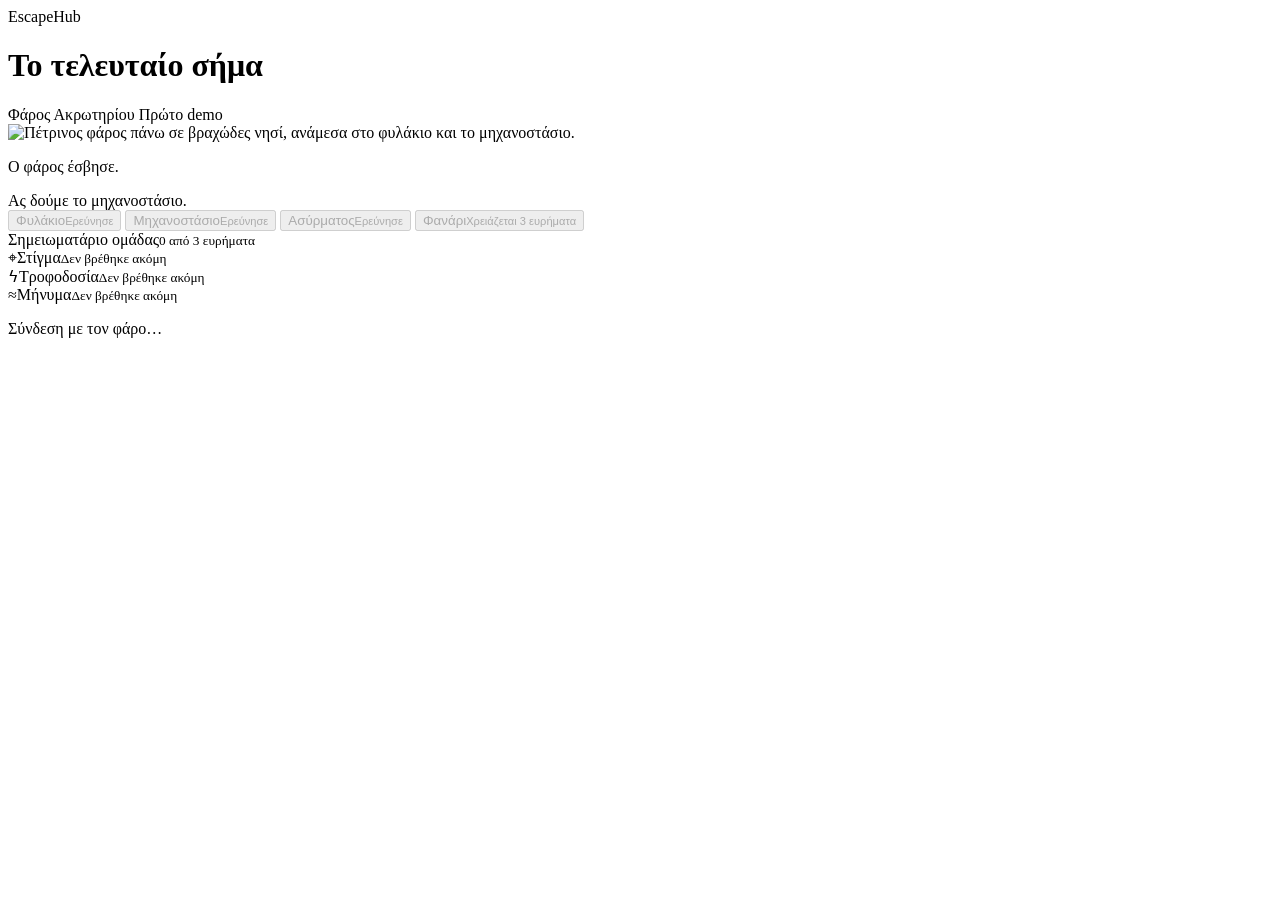
==== src/main/resources/web/index.html @ 22819fbc "Record mission completion time and duration (#27)" ====
<!doctype html>
<html lang="el">
<head>
  <meta charset="utf-8">
  <meta name="viewport" content="width=device-width, initial-scale=1">
  <meta name="theme-color" content="#172a38">
  <title>Το τελευταίο σήμα — EscapeHub</title>
  <link rel="icon" href="/lighthouse.png" type="image/png">
  <link rel="stylesheet" href="/style.css">
  <script src="/app.js" defer></script>
</head>
<body>
<main class="game">
  <header class="masthead">
    <div><span class="brand">EscapeHub</span><h1>Το τελευταίο σήμα</h1></div>
    <span class="edition">Φάρος Ακρωτηρίου <span>Πρώτο demo</span></span>
  </header>
  <section class="island" aria-label="Εξερεύνηση του φάρου">
    <div class="scene-art">
    <img class="landscape" src="/lighthouse.png" alt="Πέτρινος φάρος πάνω σε βραχώδες νησί, ανάμεσα στο φυλάκιο και το μηχανοστάσιο.">
    <span id="lighthouse-glow" class="lighthouse-glow" aria-hidden="true"></span>
    <div class="opening"><p id="lighthouse-status" role="status">Ο φάρος έσβησε.</p><span id="lighthouse-hint">Ας δούμε το μηχανοστάσιο.</span></div>
    <button class="place archive" id="open-archive" disabled><span class="pin"></span><span>Φυλάκιο<small id="archive-label">Ερεύνησε</small></span></button>
    <button class="place engine" id="open-engine" disabled><span class="pin"></span><span>Μηχανοστάσιο<small id="engine-label">Ερεύνησε</small></span></button>
    <button class="place radio" id="open-radio" disabled><span class="pin"></span><span>Ασύρματος<small id="radio-label">Ερεύνησε</small></span></button>
    <button class="place lantern" id="open-lantern" disabled><span class="pin"></span><span>Φανάρι<small id="lantern-label">Χρειάζεται 3 ευρήματα</small></span></button>
    </div>
    <section id="lobby" class="lobby" aria-labelledby="lobby-title" hidden>
      <h2 id="lobby-title">Έναρξη βάρδιας</h2>
      <form id="guest-form">
        <label for="guest-name">Προσωρινό όνομα</label>
        <input id="guest-name" name="name" maxlength="24" autocomplete="off" required>
        <label for="guest-code">Κωδικός υπάρχοντος δωματίου <small>(προαιρετικό)</small></label>
        <input id="guest-code" name="code" maxlength="8" pattern="[0-9A-Fa-f]{8}" autocapitalize="characters"
               autocomplete="off" spellcheck="false">
        <button id="enter-room" class="return-button" type="submit">Δημιούργησε δωμάτιο</button>
        <p id="lobby-feedback" role="status"></p>
      </form>
    </section>
  </section>
  <footer class="journal" aria-label="Ευρήματα αποστολής">
    <div class="journal-title"><span>Σημειωματάριο ομάδας</span><small id="progress">0 από 3 ευρήματα</small></div>
    <div class="finding empty" id="location-finding"><span class="evidence-symbol">⌖</span><span>Στίγμα<small id="location-value">Δεν βρέθηκε ακόμη</small></span></div>
    <div class="finding empty" id="power-finding"><span class="evidence-symbol">ϟ</span><span>Τροφοδοσία<small id="power-value">Δεν βρέθηκε ακόμη</small></span></div>
    <div class="finding empty" id="message-finding"><span class="evidence-symbol">≈</span><span>Μήνυμα<small id="message-value">Δεν βρέθηκε ακόμη</small></span></div>
  </footer>
  <div class="shift-status">
    <p id="mission-completion" class="mission-completion" role="status"></p>
    <div id="room-details" class="room-details" hidden>
      <p>Κωδικός δωματίου <strong id="room-code"></strong></p>
      <p id="room-players" role="status"></p>
    </div>
    <p id="connection" class="connection" role="status">Σύνδεση με τον φάρο…</p>
    <button id="reconnect" class="text-button" hidden>Δοκίμασε ξανά</button>
  </div>
</main>
<dialog id="lantern-dialog" aria-labelledby="lantern-title">
  <div class="room-heading">
    <h2 id="lantern-title">Φανάρι</h2>
    <button id="close-lantern" class="close-button" aria-label="Επιστροφή στον φάρο">✕</button>
  </div>
  <div class="room-body">
    <aside class="keeper-note">
      <h3>Σημειωματάριο ομάδας</h3>
      <p id="lantern-location"></p>
      <p id="lantern-power"></p>
      <p id="lantern-message"></p>
    </aside>
    <form id="lantern-form" class="console lantern-form">
      <fieldset id="lantern-controls" disabled>
        <label for="final-location">Στίγμα</label>
        <input id="final-location" name="location" maxlength="32" autocomplete="off" required>
        <label for="final-power">Τροφοδοσία (V)</label>
        <input id="final-power" name="power" inputmode="numeric" maxlength="5" autocomplete="off" required>
        <label for="final-message">Μήνυμα ασυρμάτου</label>
        <input id="final-message" name="message" maxlength="64" autocomplete="off" required>
        <button class="return-button" type="submit">Άναψε τον φάρο</button>
      </fieldset>
      <p id="lantern-feedback" role="status"></p>
      <button id="lantern-reconnect" class="text-button" type="button" hidden>Δοκίμασε ξανά</button>
    </form>
  </div>
</dialog>
<dialog id="archive-dialog" aria-labelledby="archive-title">
  <div class="room-heading">
    <h2 id="archive-title">Φυλάκιο</h2>
    <button id="close-archive" class="close-button" aria-label="Επιστροφή στον φάρο">✕</button>
  </div>
  <div class="room-body">
    <aside class="keeper-note">
      <h3>Αρχείο φάρου Ακρωτηρίου</h3>
      <p><strong id="archive-coordinates">—</strong></p>
      <p>Βρες ποιο σημείο του χάρτη είναι πιο κοντά στο στίγμα του αρχείου.</p>
      <a href="https://www.wikidata.org/w/index.php?title=Q60750512&amp;oldid=1967673235" target="_blank" rel="noopener noreferrer">Εγγραφή Wikidata</a>
    </aside>
    <form id="archive-form" class="console archive-form">
      <div id="archive-map" class="archive-map" aria-hidden="true" hidden></div>
      <label for="archive-marker">Σημείο στον χάρτη</label>
      <select id="archive-marker" name="marker" required disabled>
        <option value="">Επίλεξε σημείο</option>
      </select>
      <button id="submit-marker" class="return-button" type="submit" disabled>Έλεγξε το στίγμα</button>
      <p id="archive-feedback" role="status">Φόρτωση του χάρτη…</p>
      <button id="archive-reconnect" class="text-button" type="button" hidden>Δοκίμασε ξανά</button>
      <a href="https://www.openstreetmap.org/copyright" target="_blank" rel="noopener noreferrer">© OpenStreetMap contributors</a>
    </form>
  </div>
</dialog>
<dialog id="engine-dialog" aria-labelledby="room-title">
  <div class="room-heading"><div><span class="brand">Δωμάτιο μηχανών</span><h2 id="room-title">Λίγη ζωή ακόμη.</h2></div><button id="close-engine" class="close-button" aria-label="Επιστροφή στον φάρο">✕</button></div>
  <div class="room-body">
    <aside class="keeper-note"><span class="paper-clip" aria-hidden="true"></span><h3>Για την επανεκκίνηση</h3><p>Η βαλβίδα πρώτα.</p><p>Μετά, η αντλία.<br>Τελευταία, η γεννήτρια.</p><span class="note-signature">Ο φαροφύλακας</span></aside>
    <section class="console" aria-label="Χειριστήρια μηχανοστασίου">
      <div class="console-top"><span>Τροφοδοσία φάρου</span><span class="running-light" id="running-light">Εκτός λειτουργίας</span></div>
      <div class="mechanisms">
        <button class="mechanism" data-action="start-generator" disabled><span class="instrument generator-symbol" aria-hidden="true"><span></span></span><span>Γεννήτρια</span><small>Εκκίνηση</small></button>
        <button class="mechanism" data-action="prime-pump" disabled><span class="instrument pump-symbol" aria-hidden="true"><span></span></span><span>Αντλία</span><small>Πλήρωση</small></button>
        <button class="mechanism" data-action="open-valve" disabled><span class="instrument valve-symbol" aria-hidden="true"><span></span></span><span>Βαλβίδα</span><small>Άνοιγμα</small></button>
      </div>
      <div class="console-bottom"><span class="signal-lights" id="signal-lights" aria-label="Κανένας μηχανισμός ενεργός"><i></i><i></i><i></i></span><span id="power-display">— V</span></div>
    </section>
  </div>
  <div class="room-footer"><p id="feedback" role="status" aria-live="polite">Διάβασε το σημείωμα και δοκίμασε τους μηχανισμούς.</p><button id="room-reconnect" class="text-button" hidden>Δοκίμασε ξανά</button><button id="return-island" class="return-button" hidden>Πίσω στον φάρο</button></div>
</dialog>
<dialog id="radio-dialog" aria-labelledby="radio-title">
  <div class="room-heading">
    <h2 id="radio-title">Ασύρματος</h2>
    <button id="close-radio" class="close-button" aria-label="Επιστροφή στον φάρο">✕</button>
  </div>
  <div class="room-body">
    <aside class="keeper-note">
      <h3>Το σήμα σου</h3>
      <p><strong id="radio-signal">—</strong></p>
      <p>Πες το σήμα σου στον συμπαίκτη σου. Ο καθένας καταχωρίζει το σήμα του άλλου.</p>
    </aside>
    <form id="radio-form" class="console radio-form">
      <label for="partner-signal">Σήμα συμπαίκτη</label>
      <input id="partner-signal" name="signal" maxlength="6" pattern="[0-9A-Fa-f]{6}"
             autocapitalize="characters" autocomplete="off" spellcheck="false" required disabled>
      <button id="submit-signal" class="return-button" type="submit" disabled>Επιβεβαίωσε το σήμα</button>
      <p id="radio-feedback" role="status">Σύνδεση με τον ασύρματο…</p>
      <button id="radio-reconnect" class="text-button" type="button" hidden>Δοκίμασε ξανά</button>
    </form>
  </div>
</dialog>
</body>
</html>
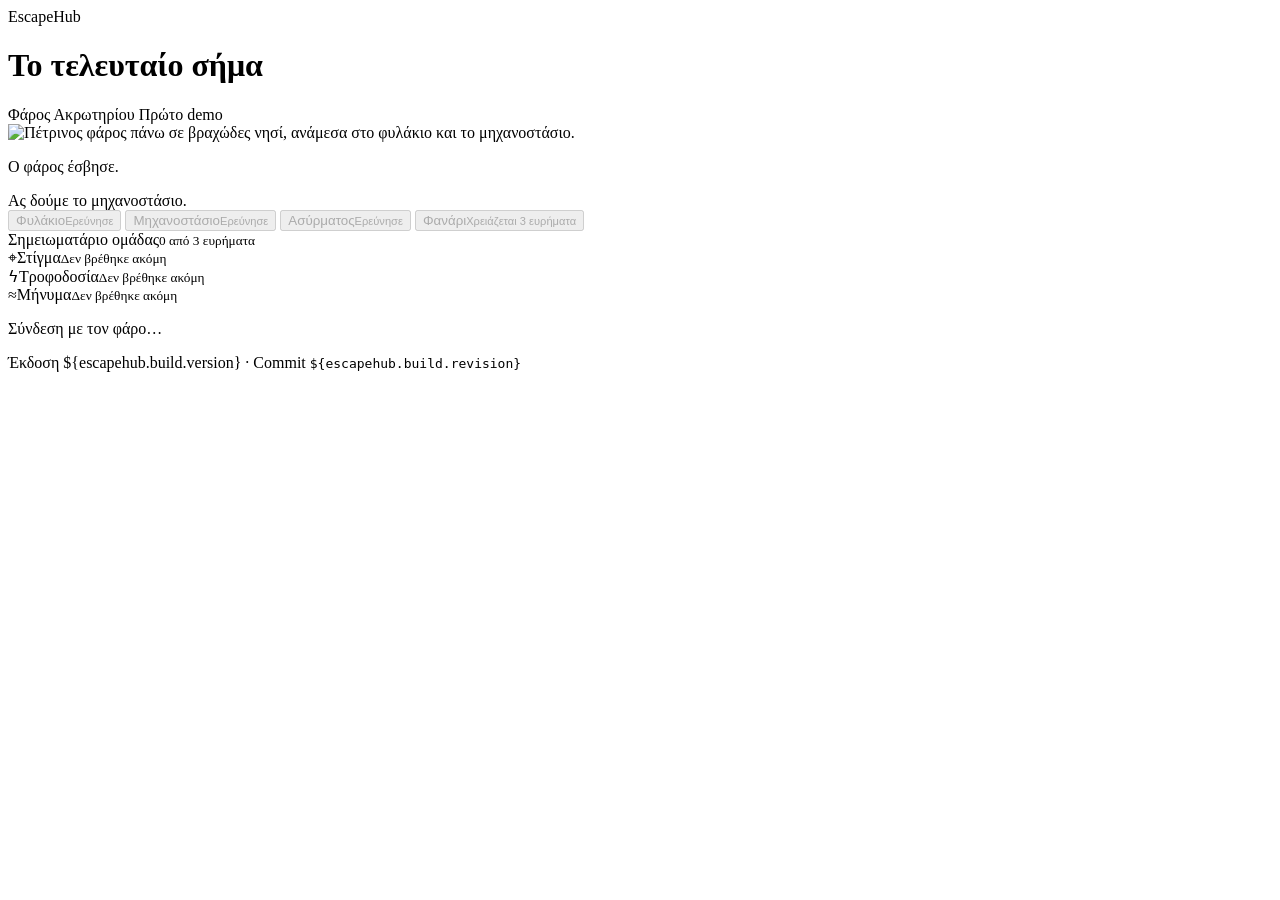
==== commit c5f130c1: "Show the build version and commit in the game footer (#29)" ====
--- a/src/main/resources/web/index.html
+++ b/src/main/resources/web/index.html
@@ -52,6 +52,7 @@
     </div>
     <p id="connection" class="connection" role="status">Σύνδεση με τον φάρο…</p>
     <button id="reconnect" class="text-button" hidden>Δοκίμασε ξανά</button>
+    <p class="connection build-info">Έκδοση ${escapehub.build.version} · Commit <code>${escapehub.build.revision}</code></p>
   </div>
 </main>
 <dialog id="lantern-dialog" aria-labelledby="lantern-title">
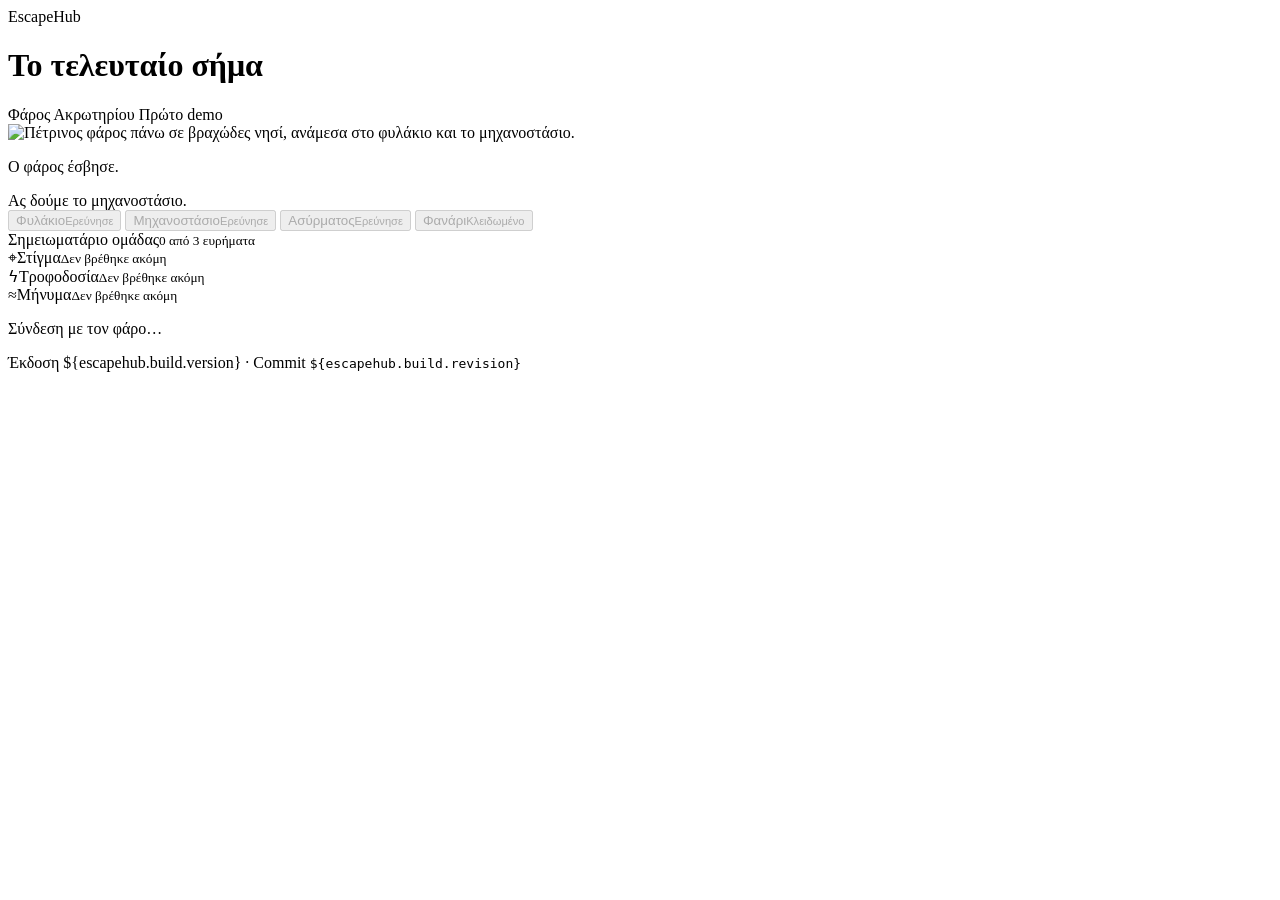
==== commit d6f2b863: "Compact the scene labels and build footer (#29)" ====
--- a/src/main/resources/web/index.html
+++ b/src/main/resources/web/index.html
@@ -23,7 +23,7 @@
     <button class="place archive" id="open-archive" disabled><span class="pin"></span><span>Φυλάκιο<small id="archive-label">Ερεύνησε</small></span></button>
     <button class="place engine" id="open-engine" disabled><span class="pin"></span><span>Μηχανοστάσιο<small id="engine-label">Ερεύνησε</small></span></button>
     <button class="place radio" id="open-radio" disabled><span class="pin"></span><span>Ασύρματος<small id="radio-label">Ερεύνησε</small></span></button>
-    <button class="place lantern" id="open-lantern" disabled><span class="pin"></span><span>Φανάρι<small id="lantern-label">Χρειάζεται 3 ευρήματα</small></span></button>
+    <button class="place lantern" id="open-lantern" disabled><span class="pin"></span><span>Φανάρι<small id="lantern-label">Κλειδωμένο</small></span></button>
     </div>
     <section id="lobby" class="lobby" aria-labelledby="lobby-title" hidden>
       <h2 id="lobby-title">Έναρξη βάρδιας</h2>
@@ -52,7 +52,7 @@
     </div>
     <p id="connection" class="connection" role="status">Σύνδεση με τον φάρο…</p>
     <button id="reconnect" class="text-button" hidden>Δοκίμασε ξανά</button>
-    <p class="connection build-info">Έκδοση ${escapehub.build.version} · Commit <code>${escapehub.build.revision}</code></p>
+    <p class="connection build-info" title="${escapehub.build.revision}">Έκδοση ${escapehub.build.version} · Commit <code>${escapehub.build.revision}</code></p>
   </div>
 </main>
 <dialog id="lantern-dialog" aria-labelledby="lantern-title">
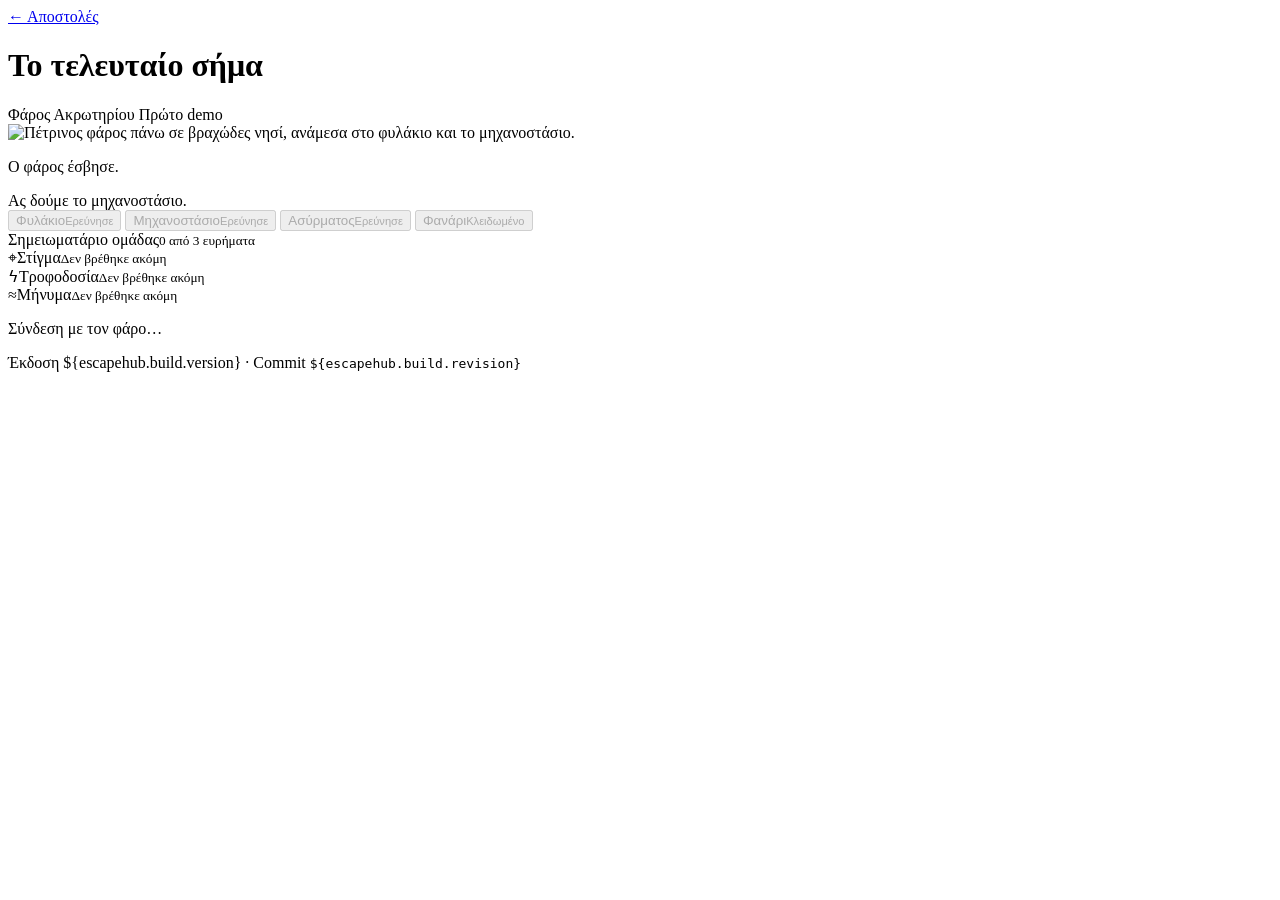
==== commit f4a54a8b: "Add the mission catalog and launch the lighthouse demo (#17)" ====
--- a/src/main/resources/web/index.html
+++ b/src/main/resources/web/index.html
@@ -12,7 +12,7 @@
 <body>
 <main class="game">
   <header class="masthead">
-    <div><span class="brand">EscapeHub</span><h1>Το τελευταίο σήμα</h1></div>
+    <div><a class="brand catalog-back" href="/">← Αποστολές</a><h1>Το τελευταίο σήμα</h1></div>
     <span class="edition">Φάρος Ακρωτηρίου <span>Πρώτο demo</span></span>
   </header>
   <section class="island" aria-label="Εξερεύνηση του φάρου">
@@ -92,7 +92,7 @@
       <h3>Αρχείο φάρου Ακρωτηρίου</h3>
       <p><strong id="archive-coordinates">—</strong></p>
       <p>Βρες ποιο σημείο του χάρτη είναι πιο κοντά στο στίγμα του αρχείου.</p>
-      <a href="https://www.wikidata.org/w/index.php?title=Q60750512&amp;oldid=1967673235" target="_blank" rel="noopener noreferrer">Εγγραφή Wikidata</a>
+      <a href="https://www.wikidata.org/wiki/Q60750512" target="_blank" rel="noopener noreferrer">Εγγραφή Wikidata</a>
     </aside>
     <form id="archive-form" class="console archive-form">
       <div id="archive-map" class="archive-map" aria-hidden="true" hidden></div>
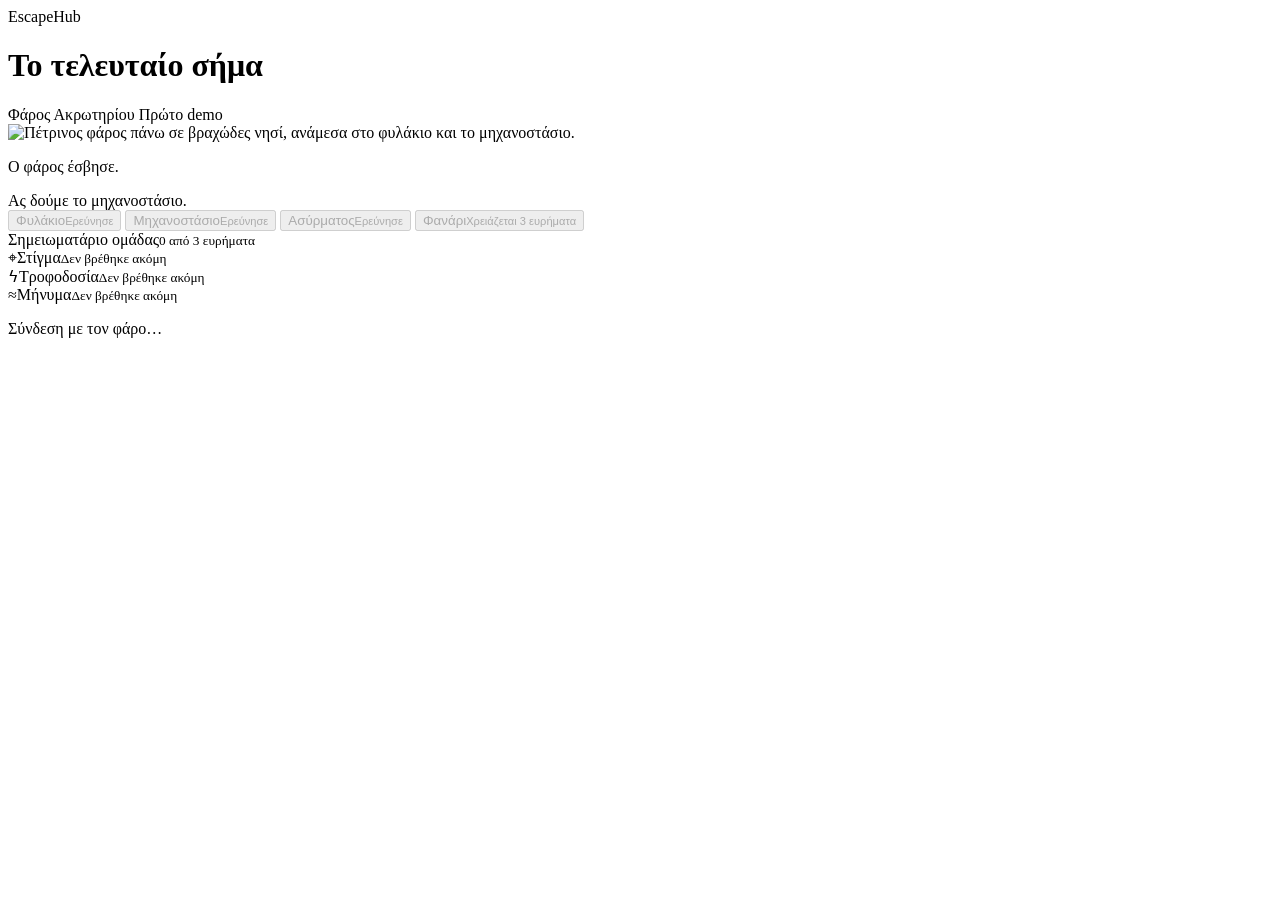
==== commit cafd5623: "Complete player registration and persist accounts (#13)" ====
--- a/src/main/resources/web/index.html
+++ b/src/main/resources/web/index.html
@@ -12,7 +12,7 @@
 <body>
 <main class="game">
   <header class="masthead">
-    <div><a class="brand catalog-back" href="/">← Αποστολές</a><h1>Το τελευταίο σήμα</h1></div>
+    <div><span class="brand">EscapeHub</span><h1>Το τελευταίο σήμα</h1></div>
     <span class="edition">Φάρος Ακρωτηρίου <span>Πρώτο demo</span></span>
   </header>
   <section class="island" aria-label="Εξερεύνηση του φάρου">
@@ -23,7 +23,7 @@
     <button class="place archive" id="open-archive" disabled><span class="pin"></span><span>Φυλάκιο<small id="archive-label">Ερεύνησε</small></span></button>
     <button class="place engine" id="open-engine" disabled><span class="pin"></span><span>Μηχανοστάσιο<small id="engine-label">Ερεύνησε</small></span></button>
     <button class="place radio" id="open-radio" disabled><span class="pin"></span><span>Ασύρματος<small id="radio-label">Ερεύνησε</small></span></button>
-    <button class="place lantern" id="open-lantern" disabled><span class="pin"></span><span>Φανάρι<small id="lantern-label">Κλειδωμένο</small></span></button>
+    <button class="place lantern" id="open-lantern" disabled><span class="pin"></span><span>Φανάρι<small id="lantern-label">Χρειάζεται 3 ευρήματα</small></span></button>
     </div>
     <section id="lobby" class="lobby" aria-labelledby="lobby-title" hidden>
       <h2 id="lobby-title">Έναρξη βάρδιας</h2>
@@ -36,6 +36,7 @@
         <button id="enter-room" class="return-button" type="submit">Δημιούργησε δωμάτιο</button>
         <p id="lobby-feedback" role="status"></p>
       </form>
+      <a class="text-button registration-link" href="/register">Δημιούργησε λογαριασμό</a>
     </section>
   </section>
   <footer class="journal" aria-label="Ευρήματα αποστολής">
@@ -52,7 +53,6 @@
     </div>
     <p id="connection" class="connection" role="status">Σύνδεση με τον φάρο…</p>
     <button id="reconnect" class="text-button" hidden>Δοκίμασε ξανά</button>
-    <p class="connection build-info" title="${escapehub.build.revision}">Έκδοση ${escapehub.build.version} · Commit <code>${escapehub.build.revision}</code></p>
   </div>
 </main>
 <dialog id="lantern-dialog" aria-labelledby="lantern-title">
@@ -92,7 +92,7 @@
       <h3>Αρχείο φάρου Ακρωτηρίου</h3>
       <p><strong id="archive-coordinates">—</strong></p>
       <p>Βρες ποιο σημείο του χάρτη είναι πιο κοντά στο στίγμα του αρχείου.</p>
-      <a href="https://www.wikidata.org/wiki/Q60750512" target="_blank" rel="noopener noreferrer">Εγγραφή Wikidata</a>
+      <a href="https://www.wikidata.org/w/index.php?title=Q60750512&amp;oldid=1967673235" target="_blank" rel="noopener noreferrer">Εγγραφή Wikidata</a>
     </aside>
     <form id="archive-form" class="console archive-form">
       <div id="archive-map" class="archive-map" aria-hidden="true" hidden></div>
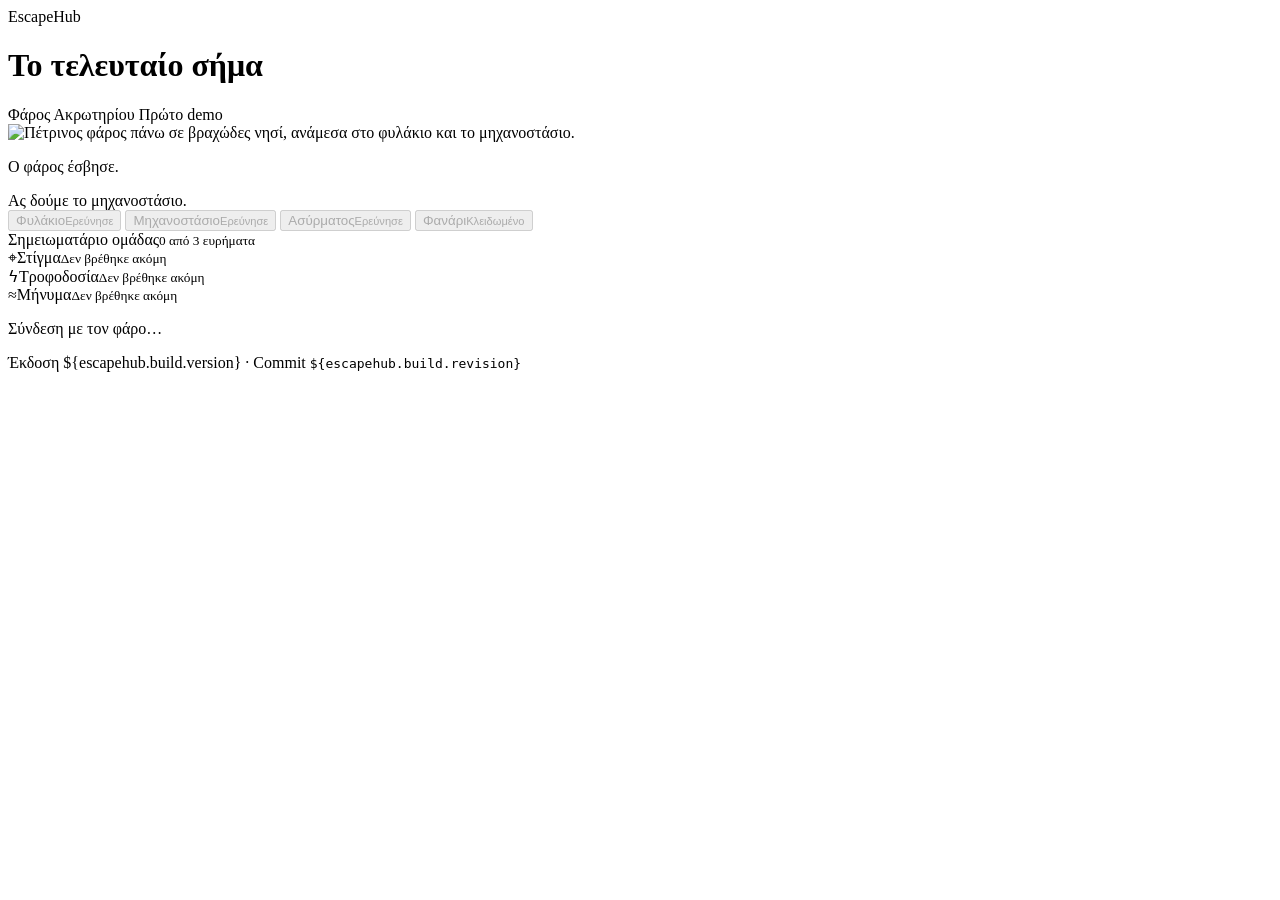
==== commit 857c0a4b: "Merge main into account registration" ====
--- a/src/main/resources/web/index.html
+++ b/src/main/resources/web/index.html
@@ -23,7 +23,7 @@
     <button class="place archive" id="open-archive" disabled><span class="pin"></span><span>Φυλάκιο<small id="archive-label">Ερεύνησε</small></span></button>
     <button class="place engine" id="open-engine" disabled><span class="pin"></span><span>Μηχανοστάσιο<small id="engine-label">Ερεύνησε</small></span></button>
     <button class="place radio" id="open-radio" disabled><span class="pin"></span><span>Ασύρματος<small id="radio-label">Ερεύνησε</small></span></button>
-    <button class="place lantern" id="open-lantern" disabled><span class="pin"></span><span>Φανάρι<small id="lantern-label">Χρειάζεται 3 ευρήματα</small></span></button>
+    <button class="place lantern" id="open-lantern" disabled><span class="pin"></span><span>Φανάρι<small id="lantern-label">Κλειδωμένο</small></span></button>
     </div>
     <section id="lobby" class="lobby" aria-labelledby="lobby-title" hidden>
       <h2 id="lobby-title">Έναρξη βάρδιας</h2>
@@ -53,6 +53,7 @@
     </div>
     <p id="connection" class="connection" role="status">Σύνδεση με τον φάρο…</p>
     <button id="reconnect" class="text-button" hidden>Δοκίμασε ξανά</button>
+    <p class="connection build-info" title="${escapehub.build.revision}">Έκδοση ${escapehub.build.version} · Commit <code>${escapehub.build.revision}</code></p>
   </div>
 </main>
 <dialog id="lantern-dialog" aria-labelledby="lantern-title">
@@ -92,7 +93,7 @@
       <h3>Αρχείο φάρου Ακρωτηρίου</h3>
       <p><strong id="archive-coordinates">—</strong></p>
       <p>Βρες ποιο σημείο του χάρτη είναι πιο κοντά στο στίγμα του αρχείου.</p>
-      <a href="https://www.wikidata.org/w/index.php?title=Q60750512&amp;oldid=1967673235" target="_blank" rel="noopener noreferrer">Εγγραφή Wikidata</a>
+      <a href="https://www.wikidata.org/wiki/Q60750512" target="_blank" rel="noopener noreferrer">Εγγραφή Wikidata</a>
     </aside>
     <form id="archive-form" class="console archive-form">
       <div id="archive-map" class="archive-map" aria-hidden="true" hidden></div>
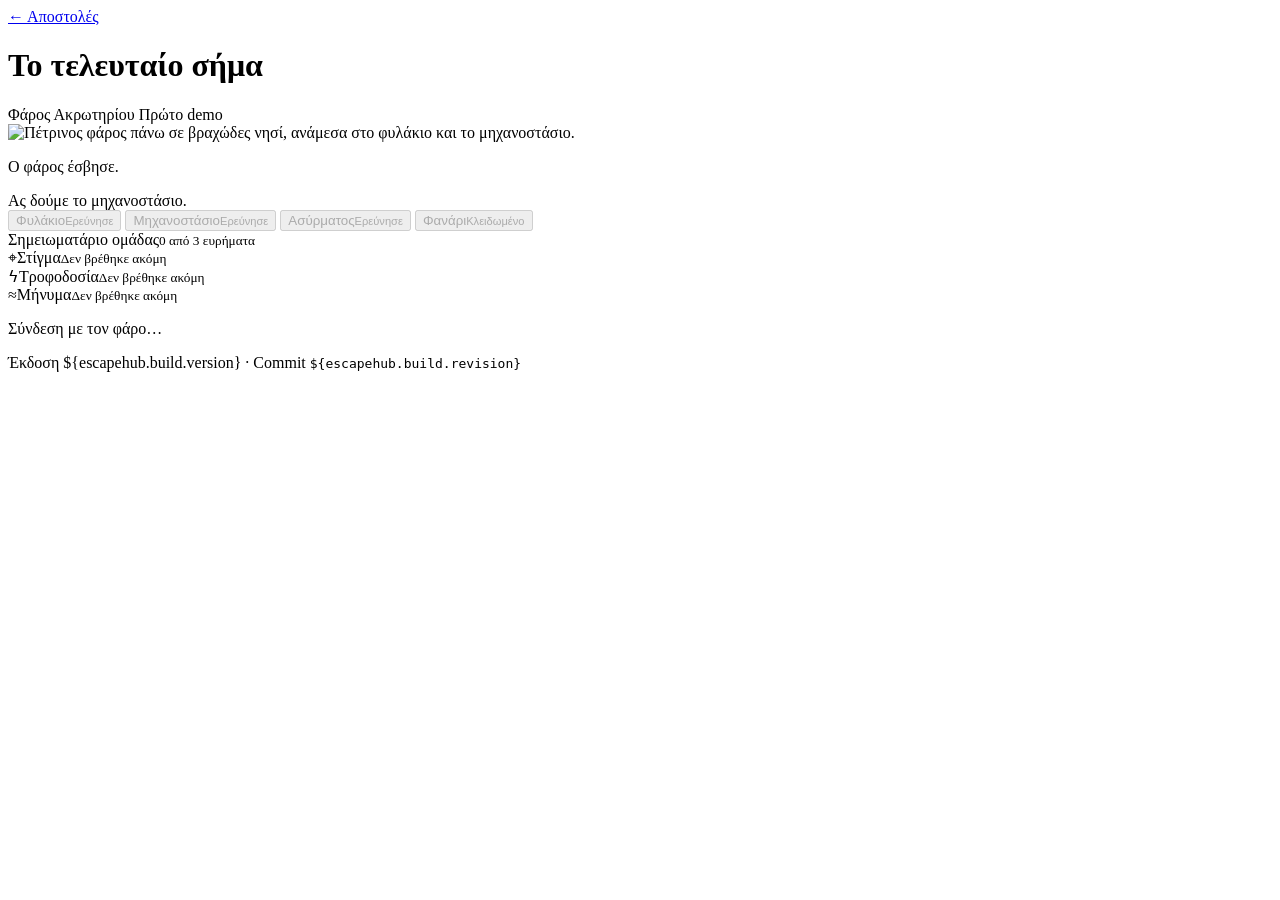
==== commit 24425087: "Merge registration into the mission catalog" ====
--- a/src/main/resources/web/index.html
+++ b/src/main/resources/web/index.html
@@ -12,7 +12,7 @@
 <body>
 <main class="game">
   <header class="masthead">
-    <div><span class="brand">EscapeHub</span><h1>Το τελευταίο σήμα</h1></div>
+    <div><a class="brand catalog-back" href="/">← Αποστολές</a><h1>Το τελευταίο σήμα</h1></div>
     <span class="edition">Φάρος Ακρωτηρίου <span>Πρώτο demo</span></span>
   </header>
   <section class="island" aria-label="Εξερεύνηση του φάρου">
